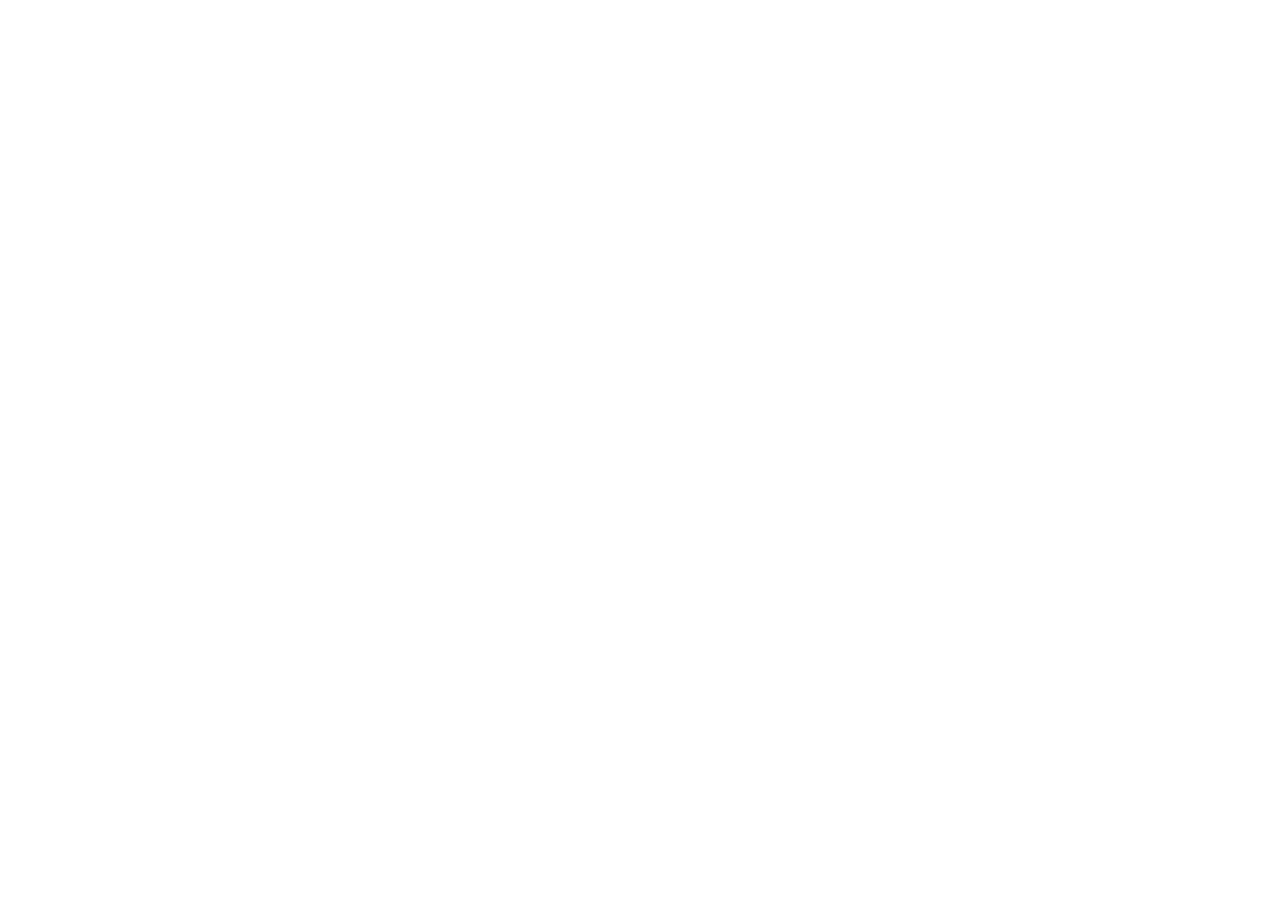
==== public/index.html @ 87544297 "Initial commit" ====
<!DOCTYPE html>
<html lang="en">
  <head>
    <meta charset="utf-8" />
    <link rel="icon" href="%PUBLIC_URL%/favicon.ico" />
    <meta name="viewport" content="width=device-width, initial-scale=1" />
    <meta name="theme-color" content="#000000" />
    <meta
      name="description"
      content="Web site created using create-react-app"
    />
    <!--
      Notice the use of %PUBLIC_URL% in the tags above.
      It will be replaced with the URL of the `public` folder during the build.
      Only files inside the `public` folder can be referenced from the HTML.

      Unlike "/favicon.ico" or "favicon.ico", "%PUBLIC_URL%/favicon.ico" will
      work correctly both with client-side routing and a non-root public URL.
      Learn how to configure a non-root public URL by running `npm run build`.
    -->
    <title>React App</title>
  </head>
  <body>
    <noscript>You need to enable JavaScript to run this app.</noscript>
    <div id="root"></div>
    <!--
      This HTML file is a template.
      If you open it directly in the browser, you will see an empty page.

      You can add webfonts, meta tags, or analytics to this file.
      The build step will place the bundled scripts into the <body> tag.

      To begin the development, run `npm start` or `yarn start`.
      To create a production bundle, use `npm run build` or `yarn build`.
    -->
  </body>
</html>
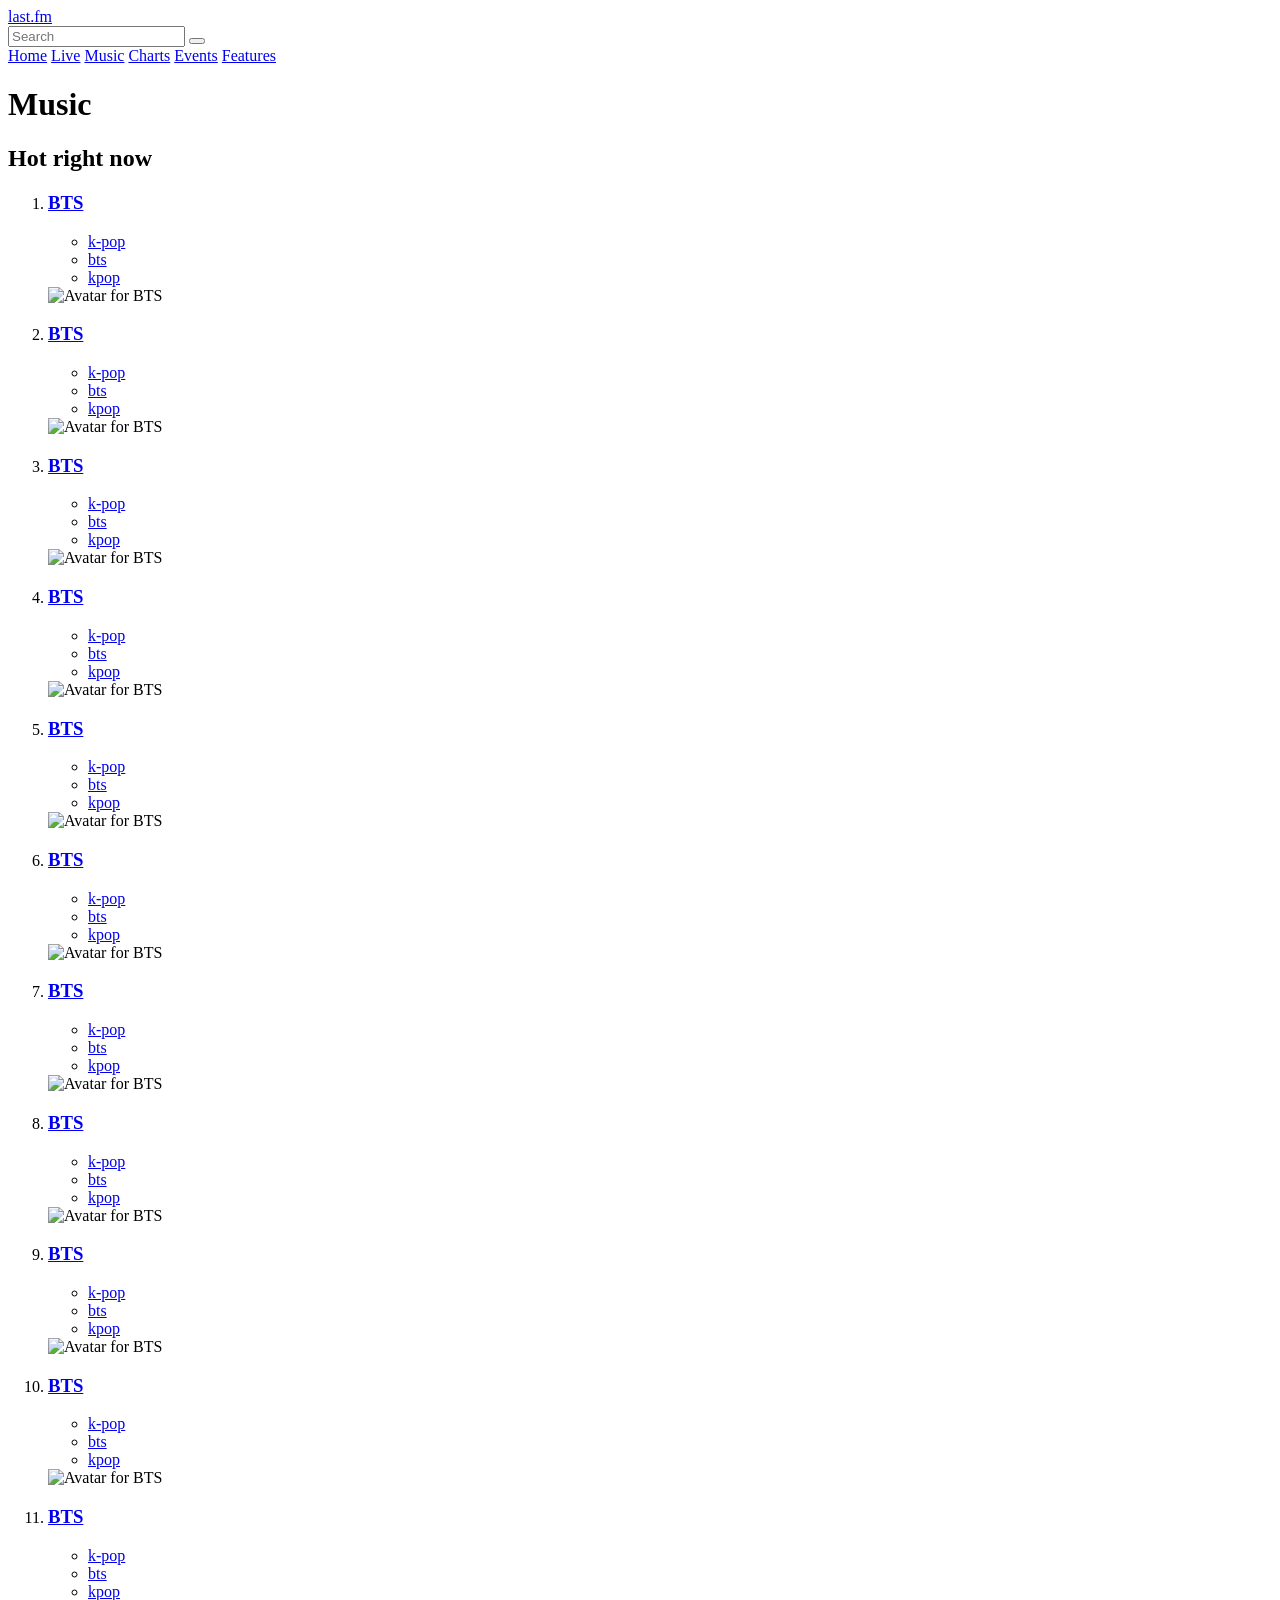
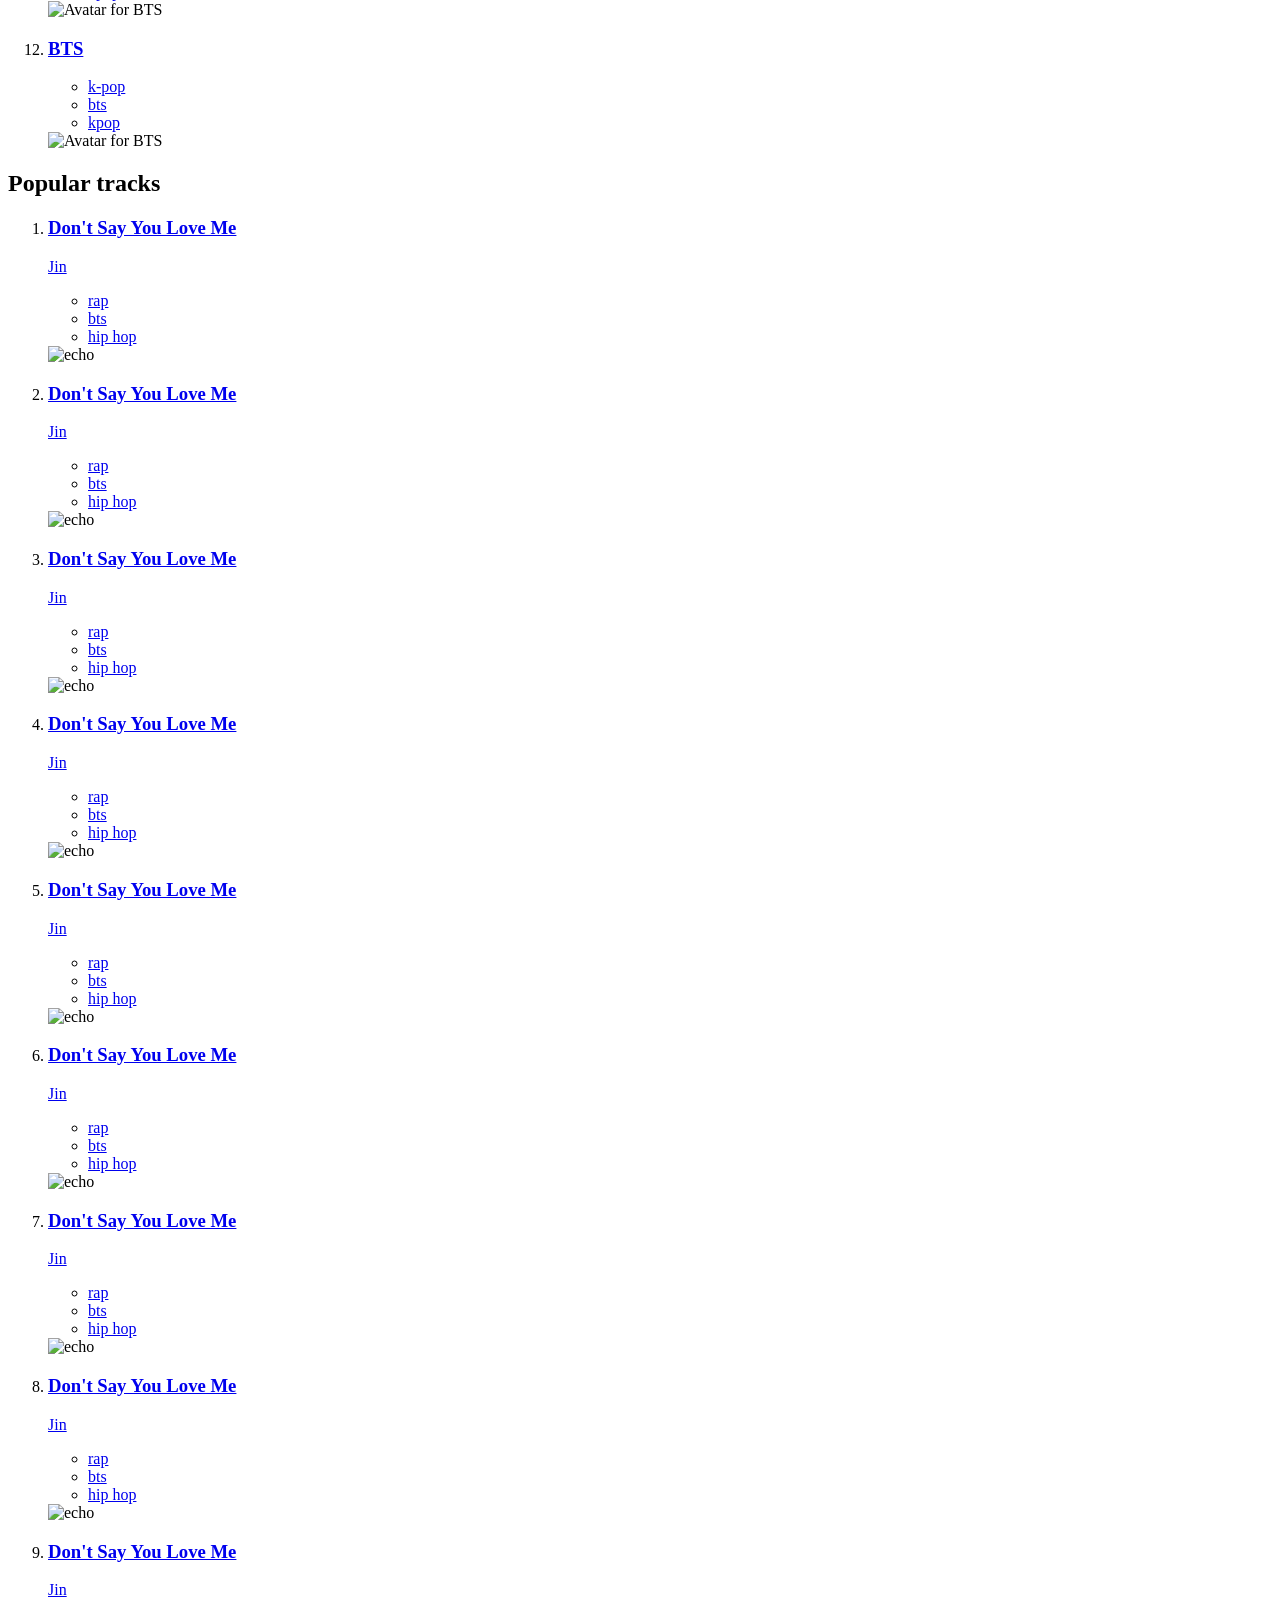
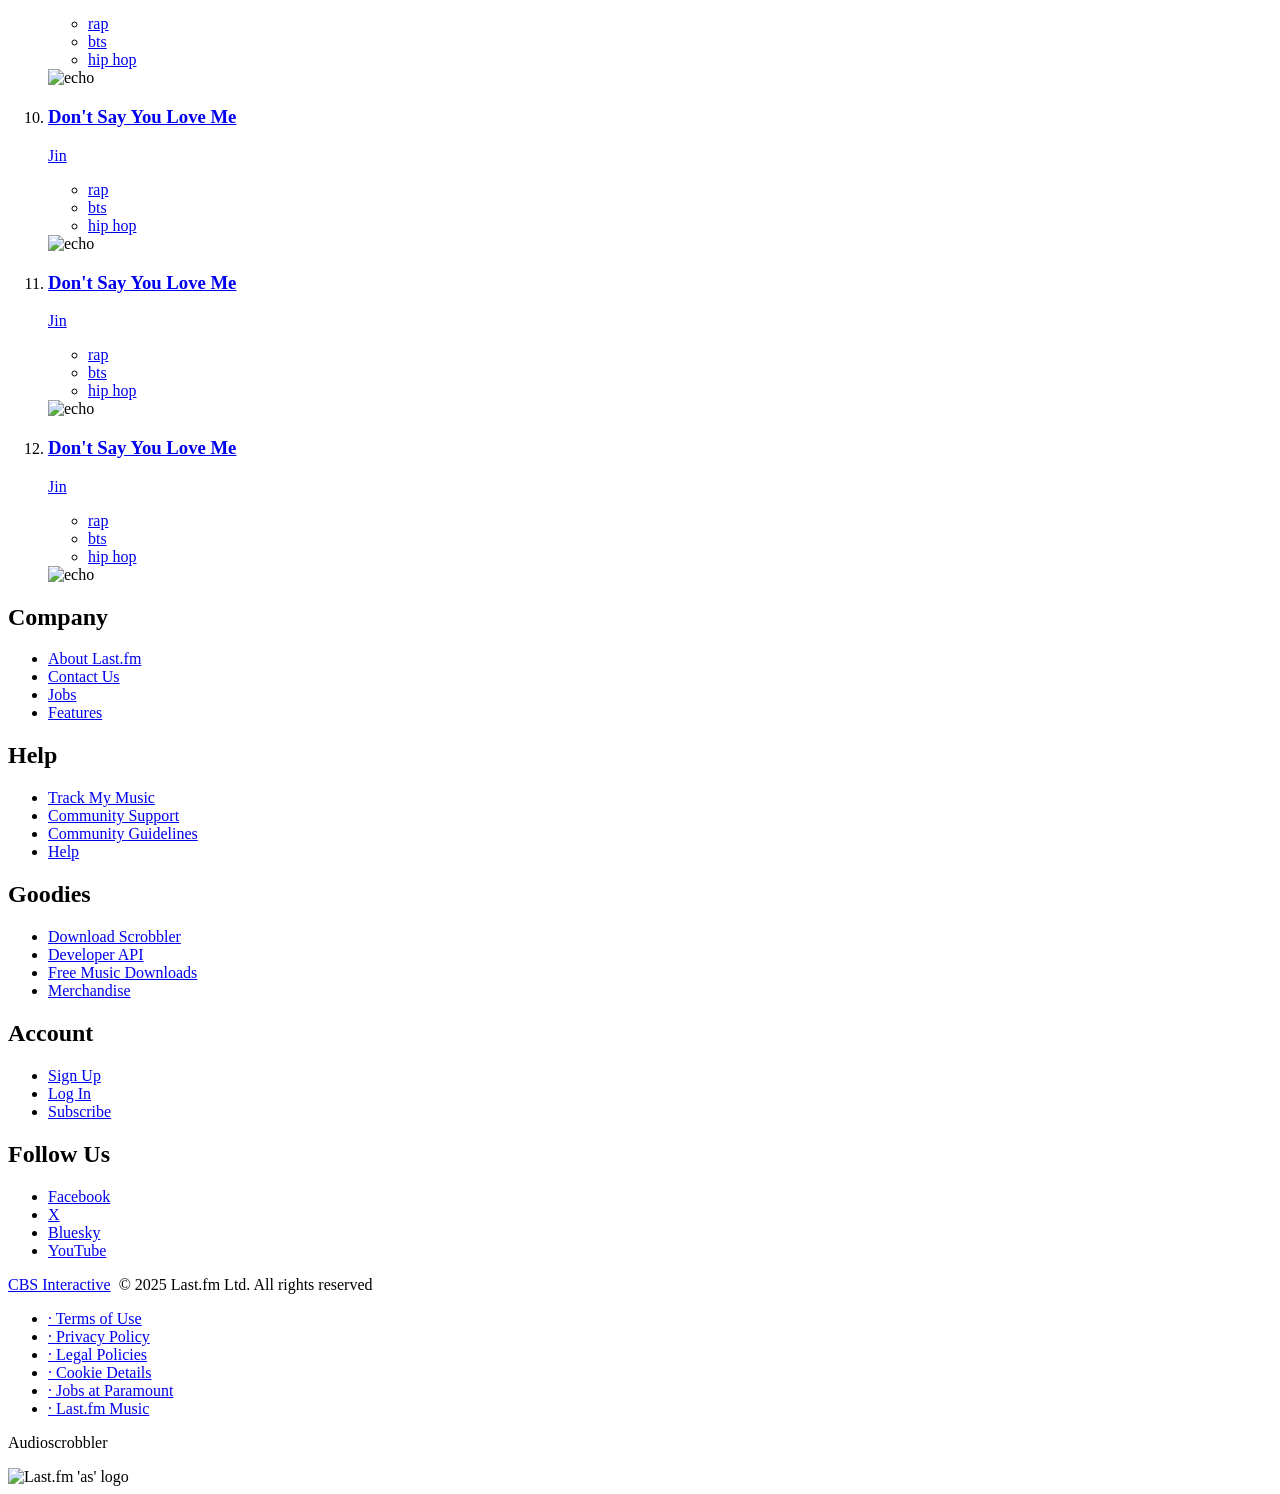
==== commit 6fba4240: "Диплом. Вёрстка" ====
--- a/public/index.html
+++ b/public/index.html
@@ -1,15 +1,13 @@
 <!DOCTYPE html>
 <html lang="en">
-  <head>
-    <meta charset="utf-8" />
-    <link rel="icon" href="%PUBLIC_URL%/favicon.ico" />
-    <meta name="viewport" content="width=device-width, initial-scale=1" />
-    <meta name="theme-color" content="#000000" />
-    <meta
-      name="description"
-      content="Web site created using create-react-app"
-    />
-    <!--
+
+<head>
+  <meta charset="utf-8" />
+  <link rel="icon" href="%PUBLIC_URL%/favicon.ico" />
+  <meta name="viewport" content="width=device-width, initial-scale=1" />
+  <meta name="theme-color" content="#000000" />
+  <meta name="description" content="Web site created using create-react-app" />
+  <!--
       Notice the use of %PUBLIC_URL% in the tags above.
       It will be replaced with the URL of the `public` folder during the build.
       Only files inside the `public` folder can be referenced from the HTML.
@@ -18,12 +16,14 @@
       work correctly both with client-side routing and a non-root public URL.
       Learn how to configure a non-root public URL by running `npm run build`.
     -->
-    <title>React App</title>
-  </head>
-  <body>
-    <noscript>You need to enable JavaScript to run this app.</noscript>
-    <div id="root"></div>
-    <!--
+  <title>React App</title>
+  <link rel="stylesheet" href="styles.css">
+</head>
+
+<body>
+  <noscript>You need to enable JavaScript to run this app.</noscript>
+  <div id="root"></div>
+  <!--
       This HTML file is a template.
       If you open it directly in the browser, you will see an empty page.
 
@@ -33,5 +33,723 @@
       To begin the development, run `npm start` or `yarn start`.
       To create a production bundle, use `npm run build` or `yarn build`.
     -->
-  </body>
-</html>
+  <div class="app">
+    <header class="header">
+      <a href="/" class="header__linkCaption">
+        <span>last.fm</span>
+      </a>
+      <div class="header__search">
+        <input type="search" name="search" class="header__input" placeholder="Search" />
+        <button type="submit" class="search__button"></button>
+      </div>
+      <div class="header__links">
+        <a href="/" class="header__link">Home</a>
+        <a href="/" class="header__link">Live</a>
+        <a href="/" class="header__link">Music</a>
+        <a href="/" class="header__link">Charts</a>
+        <a href="/" class="header__link">Events</a>
+        <a href="/" class="header__link">Features</a>
+      </div>
+    </header>
+    <main class="main">
+      <h1 class="main__head1">Music</h1>
+      <h2 class="main__head2">Hot right now</h2>
+      <ol class="main__hotList">
+        <li class="main__artistsListItem">
+          <div class="main__artistCard">
+            <h3 class="main__head3">
+              <a href="/" class="main__linkCard">BTS</a>
+            </h3>
+            <ul class="main__tagList">
+              <li class="main__tagItem">
+                <a href="/" class="main__linkCard main__tag">k-pop</a>
+              </li>
+              <li class="main__tagItem">
+                <a href="/" class="main__linkCard main__tag">bts</a>
+              </li>
+              <li class="main__tagItem">
+                <a href="/" class="main__linkCard main__tag">kpop</a>
+              </li>
+            </ul>
+            <div class="main__mediaItem">
+              <span class="avatar">
+                <img src="bts.jpg" alt="Avatar for BTS" loading="lazy">
+              </span>
+            </div>
+            <a href="/" tabindex="-1" class="avatarLink"></a>
+          </div>
+        </li>
+
+        <li class="main__artistsListItem">
+          <div class="main__artistCard">
+            <h3 class="main__head3">
+              <a href="/" class="main__linkCard">BTS</a>
+            </h3>
+            <ul class="main__tagList">
+              <li class="main__tagItem">
+                <a href="/" class="main__linkCard main__tag">k-pop</a>
+              </li>
+              <li class="main__tagItem">
+                <a href="/" class="main__linkCard main__tag">bts</a>
+              </li>
+              <li class="main__tagItem">
+                <a href="/" class="main__linkCard main__tag">kpop</a>
+              </li>
+            </ul>
+            <div class="main__mediaItem">
+              <span class="avatar">
+                <img src="bts.jpg" alt="Avatar for BTS" loading="lazy">
+              </span>
+            </div>
+            <a href="/" tabindex="-1" class="avatarLink"></a>
+          </div>
+        </li>
+
+        <li class="main__artistsListItem">
+          <div class="main__artistCard">
+            <h3 class="main__head3">
+              <a href="/" class="main__linkCard">BTS</a>
+            </h3>
+            <ul class="main__tagList">
+              <li class="main__tagItem">
+                <a href="/" class="main__linkCard main__tag">k-pop</a>
+              </li>
+              <li class="main__tagItem">
+                <a href="/" class="main__linkCard main__tag">bts</a>
+              </li>
+              <li class="main__tagItem">
+                <a href="/" class="main__linkCard main__tag">kpop</a>
+              </li>
+            </ul>
+            <div class="main__mediaItem">
+              <span class="avatar">
+                <img src="bts.jpg" alt="Avatar for BTS" loading="lazy">
+              </span>
+            </div>
+            <a href="/" tabindex="-1" class="avatarLink"></a>
+          </div>
+        </li>
+
+        <li class="main__artistsListItem">
+          <div class="main__artistCard">
+            <h3 class="main__head3">
+              <a href="/" class="main__linkCard">BTS</a>
+            </h3>
+            <ul class="main__tagList">
+              <li class="main__tagItem">
+                <a href="/" class="main__linkCard main__tag">k-pop</a>
+              </li>
+              <li class="main__tagItem">
+                <a href="/" class="main__linkCard main__tag">bts</a>
+              </li>
+              <li class="main__tagItem">
+                <a href="/" class="main__linkCard main__tag">kpop</a>
+              </li>
+            </ul>
+            <div class="main__mediaItem">
+              <span class="avatar">
+                <img src="bts.jpg" alt="Avatar for BTS" loading="lazy">
+              </span>
+            </div>
+            <a href="/" tabindex="-1" class="avatarLink"></a>
+          </div>
+        </li>
+
+        <li class="main__artistsListItem">
+          <div class="main__artistCard">
+            <h3 class="main__head3">
+              <a href="/" class="main__linkCard">BTS</a>
+            </h3>
+            <ul class="main__tagList">
+              <li class="main__tagItem">
+                <a href="/" class="main__linkCard main__tag">k-pop</a>
+              </li>
+              <li class="main__tagItem">
+                <a href="/" class="main__linkCard main__tag">bts</a>
+              </li>
+              <li class="main__tagItem">
+                <a href="/" class="main__linkCard main__tag">kpop</a>
+              </li>
+            </ul>
+            <div class="main__mediaItem">
+              <span class="avatar">
+                <img src="bts.jpg" alt="Avatar for BTS" loading="lazy">
+              </span>
+            </div>
+            <a href="/" tabindex="-1" class="avatarLink"></a>
+          </div>
+        </li>
+
+        <li class="main__artistsListItem">
+          <div class="main__artistCard">
+            <h3 class="main__head3">
+              <a href="/" class="main__linkCard">BTS</a>
+            </h3>
+            <ul class="main__tagList">
+              <li class="main__tagItem">
+                <a href="/" class="main__linkCard main__tag">k-pop</a>
+              </li>
+              <li class="main__tagItem">
+                <a href="/" class="main__linkCard main__tag">bts</a>
+              </li>
+              <li class="main__tagItem">
+                <a href="/" class="main__linkCard main__tag">kpop</a>
+              </li>
+            </ul>
+            <div class="main__mediaItem">
+              <span class="avatar">
+                <img src="bts.jpg" alt="Avatar for BTS" loading="lazy">
+              </span>
+            </div>
+            <a href="/" tabindex="-1" class="avatarLink"></a>
+          </div>
+        </li>
+
+        <li class="main__artistsListItem">
+          <div class="main__artistCard">
+            <h3 class="main__head3">
+              <a href="/" class="main__linkCard">BTS</a>
+            </h3>
+            <ul class="main__tagList">
+              <li class="main__tagItem">
+                <a href="/" class="main__linkCard main__tag">k-pop</a>
+              </li>
+              <li class="main__tagItem">
+                <a href="/" class="main__linkCard main__tag">bts</a>
+              </li>
+              <li class="main__tagItem">
+                <a href="/" class="main__linkCard main__tag">kpop</a>
+              </li>
+            </ul>
+            <div class="main__mediaItem">
+              <span class="avatar">
+                <img src="bts.jpg" alt="Avatar for BTS" loading="lazy">
+              </span>
+            </div>
+            <a href="/" tabindex="-1" class="avatarLink"></a>
+          </div>
+        </li>
+
+        <li class="main__artistsListItem">
+          <div class="main__artistCard">
+            <h3 class="main__head3">
+              <a href="/" class="main__linkCard">BTS</a>
+            </h3>
+            <ul class="main__tagList">
+              <li class="main__tagItem">
+                <a href="/" class="main__linkCard main__tag">k-pop</a>
+              </li>
+              <li class="main__tagItem">
+                <a href="/" class="main__linkCard main__tag">bts</a>
+              </li>
+              <li class="main__tagItem">
+                <a href="/" class="main__linkCard main__tag">kpop</a>
+              </li>
+            </ul>
+            <div class="main__mediaItem">
+              <span class="avatar">
+                <img src="bts.jpg" alt="Avatar for BTS" loading="lazy">
+              </span>
+            </div>
+            <a href="/" tabindex="-1" class="avatarLink"></a>
+          </div>
+        </li>
+
+        <li class="main__artistsListItem">
+          <div class="main__artistCard">
+            <h3 class="main__head3">
+              <a href="/" class="main__linkCard">BTS</a>
+            </h3>
+            <ul class="main__tagList">
+              <li class="main__tagItem">
+                <a href="/" class="main__linkCard main__tag">k-pop</a>
+              </li>
+              <li class="main__tagItem">
+                <a href="/" class="main__linkCard main__tag">bts</a>
+              </li>
+              <li class="main__tagItem">
+                <a href="/" class="main__linkCard main__tag">kpop</a>
+              </li>
+            </ul>
+            <div class="main__mediaItem">
+              <span class="avatar">
+                <img src="bts.jpg" alt="Avatar for BTS" loading="lazy">
+              </span>
+            </div>
+            <a href="/" tabindex="-1" class="avatarLink"></a>
+          </div>
+        </li>
+
+        <li class="main__artistsListItem">
+          <div class="main__artistCard">
+            <h3 class="main__head3">
+              <a href="/" class="main__linkCard">BTS</a>
+            </h3>
+            <ul class="main__tagList">
+              <li class="main__tagItem">
+                <a href="/" class="main__linkCard main__tag">k-pop</a>
+              </li>
+              <li class="main__tagItem">
+                <a href="/" class="main__linkCard main__tag">bts</a>
+              </li>
+              <li class="main__tagItem">
+                <a href="/" class="main__linkCard main__tag">kpop</a>
+              </li>
+            </ul>
+            <div class="main__mediaItem">
+              <span class="avatar">
+                <img src="bts.jpg" alt="Avatar for BTS" loading="lazy">
+              </span>
+            </div>
+            <a href="/" tabindex="-1" class="avatarLink"></a>
+          </div>
+        </li>
+
+        <li class="main__artistsListItem">
+          <div class="main__artistCard">
+            <h3 class="main__head3">
+              <a href="/" class="main__linkCard">BTS</a>
+            </h3>
+            <ul class="main__tagList">
+              <li class="main__tagItem">
+                <a href="/" class="main__linkCard main__tag">k-pop</a>
+              </li>
+              <li class="main__tagItem">
+                <a href="/" class="main__linkCard main__tag">bts</a>
+              </li>
+              <li class="main__tagItem">
+                <a href="/" class="main__linkCard main__tag">kpop</a>
+              </li>
+            </ul>
+            <div class="main__mediaItem">
+              <span class="avatar">
+                <img src="bts.jpg" alt="Avatar for BTS" loading="lazy">
+              </span>
+            </div>
+            <a href="/" tabindex="-1" class="avatarLink"></a>
+          </div>
+        </li>
+
+        <li class="main__artistsListItem">
+          <div class="main__artistCard">
+            <h3 class="main__head3">
+              <a href="/" class="main__linkCard">BTS</a>
+            </h3>
+            <ul class="main__tagList">
+              <li class="main__tagItem">
+                <a href="/" class="main__linkCard main__tag">k-pop</a>
+              </li>
+              <li class="main__tagItem">
+                <a href="/" class="main__linkCard main__tag">bts</a>
+              </li>
+              <li class="main__tagItem">
+                <a href="/" class="main__linkCard main__tag">kpop</a>
+              </li>
+            </ul>
+            <div class="main__mediaItem">
+              <span class="avatar">
+                <img src="bts.jpg" alt="Avatar for BTS" loading="lazy">
+              </span>
+            </div>
+            <a href="/" tabindex="-1" class="avatarLink"></a>
+          </div>
+        </li>
+      </ol>
+
+      <h2 class="main__head2">Popular tracks</h2>
+      <ol class="main__popularList">
+        <li class="main__popularListItem">
+          <h3 class="main__head3">
+            <a href="/" class="main__linkCard">Don't Say You Love Me</a>
+          </h3>
+          <p>
+            <span><a href="/" class="main__linkCard main__artistTag">Jin</a></span>
+          </p>
+          <ul class="main__tagList">
+            <li class="main__tagItem">
+              <a href="/" class="main__linkCard main__tag">rap</a>
+            </li>
+            <li class="main__tagItem">
+              <a href="/" class="main__linkCard main__tag">bts</a>
+            </li>
+            <li class="main__tagItem">
+              <a href="/" class="main__linkCard main__tag">hip hop</a>
+            </li>
+          </ul>
+          <div class="avatarKvadro">
+            <span>
+              <img src="echo.jpg" alt="echo" loading="lazy">
+            </span>
+          </div>
+          <a href="/" tabindex="-1" class="avatarKvadroLink"></a>
+        </li>
+
+        <li class="main__popularListItem">
+          <h3 class="main__head3">
+            <a href="/" class="main__linkCard">Don't Say You Love Me</a>
+          </h3>
+          <p>
+            <span><a href="/" class="main__linkCard main__artistTag">Jin</a></span>
+          </p>
+          <ul class="main__tagList">
+            <li class="main__tagItem">
+              <a href="/" class="main__linkCard main__tag">rap</a>
+            </li>
+            <li class="main__tagItem">
+              <a href="/" class="main__linkCard main__tag">bts</a>
+            </li>
+            <li class="main__tagItem">
+              <a href="/" class="main__linkCard main__tag">hip hop</a>
+            </li>
+          </ul>
+          <div class="avatarKvadro">
+            <span>
+              <img src="echo.jpg" alt="echo" loading="lazy">
+            </span>
+          </div>
+          <a href="/" tabindex="-1" class="avatarKvadroLink"></a>
+        </li>
+
+        <li class="main__popularListItem">
+          <h3 class="main__head3">
+            <a href="/" class="main__linkCard">Don't Say You Love Me</a>
+          </h3>
+          <p>
+            <span><a href="/" class="main__linkCard main__artistTag">Jin</a></span>
+          </p>
+          <ul class="main__tagList">
+            <li class="main__tagItem">
+              <a href="/" class="main__linkCard main__tag">rap</a>
+            </li>
+            <li class="main__tagItem">
+              <a href="/" class="main__linkCard main__tag">bts</a>
+            </li>
+            <li class="main__tagItem">
+              <a href="/" class="main__linkCard main__tag">hip hop</a>
+            </li>
+          </ul>
+          <div class="avatarKvadro">
+            <span>
+              <img src="echo.jpg" alt="echo" loading="lazy">
+            </span>
+          </div>
+          <a href="/" tabindex="-1" class="avatarKvadroLink"></a>
+        </li>
+
+        <li class="main__popularListItem">
+          <h3 class="main__head3">
+            <a href="/" class="main__linkCard">Don't Say You Love Me</a>
+          </h3>
+          <p>
+            <span><a href="/" class="main__linkCard main__artistTag">Jin</a></span>
+          </p>
+          <ul class="main__tagList">
+            <li class="main__tagItem">
+              <a href="/" class="main__linkCard main__tag">rap</a>
+            </li>
+            <li class="main__tagItem">
+              <a href="/" class="main__linkCard main__tag">bts</a>
+            </li>
+            <li class="main__tagItem">
+              <a href="/" class="main__linkCard main__tag">hip hop</a>
+            </li>
+          </ul>
+          <div class="avatarKvadro">
+            <span>
+              <img src="echo.jpg" alt="echo" loading="lazy">
+            </span>
+          </div>
+          <a href="/" tabindex="-1" class="avatarKvadroLink"></a>
+        </li>
+
+        <li class="main__popularListItem">
+          <h3 class="main__head3">
+            <a href="/" class="main__linkCard">Don't Say You Love Me</a>
+          </h3>
+          <p>
+            <span><a href="/" class="main__linkCard main__artistTag">Jin</a></span>
+          </p>
+          <ul class="main__tagList">
+            <li class="main__tagItem">
+              <a href="/" class="main__linkCard main__tag">rap</a>
+            </li>
+            <li class="main__tagItem">
+              <a href="/" class="main__linkCard main__tag">bts</a>
+            </li>
+            <li class="main__tagItem">
+              <a href="/" class="main__linkCard main__tag">hip hop</a>
+            </li>
+          </ul>
+          <div class="avatarKvadro">
+            <span>
+              <img src="echo.jpg" alt="echo" loading="lazy">
+            </span>
+          </div>
+          <a href="/" tabindex="-1" class="avatarKvadroLink"></a>
+        </li>
+
+        <li class="main__popularListItem">
+          <h3 class="main__head3">
+            <a href="/" class="main__linkCard">Don't Say You Love Me</a>
+          </h3>
+          <p>
+            <span><a href="/" class="main__linkCard main__artistTag">Jin</a></span>
+          </p>
+          <ul class="main__tagList">
+            <li class="main__tagItem">
+              <a href="/" class="main__linkCard main__tag">rap</a>
+            </li>
+            <li class="main__tagItem">
+              <a href="/" class="main__linkCard main__tag">bts</a>
+            </li>
+            <li class="main__tagItem">
+              <a href="/" class="main__linkCard main__tag">hip hop</a>
+            </li>
+          </ul>
+          <div class="avatarKvadro">
+            <span>
+              <img src="echo.jpg" alt="echo" loading="lazy">
+            </span>
+          </div>
+          <a href="/" tabindex="-1" class="avatarKvadroLink"></a>
+        </li>
+
+        <li class="main__popularListItem">
+          <h3 class="main__head3">
+            <a href="/" class="main__linkCard">Don't Say You Love Me</a>
+          </h3>
+          <p>
+            <span><a href="/" class="main__linkCard main__artistTag">Jin</a></span>
+          </p>
+          <ul class="main__tagList">
+            <li class="main__tagItem">
+              <a href="/" class="main__linkCard main__tag">rap</a>
+            </li>
+            <li class="main__tagItem">
+              <a href="/" class="main__linkCard main__tag">bts</a>
+            </li>
+            <li class="main__tagItem">
+              <a href="/" class="main__linkCard main__tag">hip hop</a>
+            </li>
+          </ul>
+          <div class="avatarKvadro">
+            <span>
+              <img src="echo.jpg" alt="echo" loading="lazy">
+            </span>
+          </div>
+          <a href="/" tabindex="-1" class="avatarKvadroLink"></a>
+        </li>
+
+        <li class="main__popularListItem">
+          <h3 class="main__head3">
+            <a href="/" class="main__linkCard">Don't Say You Love Me</a>
+          </h3>
+          <p>
+            <span><a href="/" class="main__linkCard main__artistTag">Jin</a></span>
+          </p>
+          <ul class="main__tagList">
+            <li class="main__tagItem">
+              <a href="/" class="main__linkCard main__tag">rap</a>
+            </li>
+            <li class="main__tagItem">
+              <a href="/" class="main__linkCard main__tag">bts</a>
+            </li>
+            <li class="main__tagItem">
+              <a href="/" class="main__linkCard main__tag">hip hop</a>
+            </li>
+          </ul>
+          <div class="avatarKvadro">
+            <span>
+              <img src="echo.jpg" alt="echo" loading="lazy">
+            </span>
+          </div>
+          <a href="/" tabindex="-1" class="avatarKvadroLink"></a>
+        </li>
+
+        <li class="main__popularListItem">
+          <h3 class="main__head3">
+            <a href="/" class="main__linkCard">Don't Say You Love Me</a>
+          </h3>
+          <p>
+            <span><a href="/" class="main__linkCard main__artistTag">Jin</a></span>
+          </p>
+          <ul class="main__tagList">
+            <li class="main__tagItem">
+              <a href="/" class="main__linkCard main__tag">rap</a>
+            </li>
+            <li class="main__tagItem">
+              <a href="/" class="main__linkCard main__tag">bts</a>
+            </li>
+            <li class="main__tagItem">
+              <a href="/" class="main__linkCard main__tag">hip hop</a>
+            </li>
+          </ul>
+          <div class="avatarKvadro">
+            <span>
+              <img src="echo.jpg" alt="echo" loading="lazy">
+            </span>
+          </div>
+          <a href="/" tabindex="-1" class="avatarKvadroLink"></a>
+        </li>
+
+        <li class="main__popularListItem">
+          <h3 class="main__head3">
+            <a href="/" class="main__linkCard">Don't Say You Love Me</a>
+          </h3>
+          <p>
+            <span><a href="/" class="main__linkCard main__artistTag">Jin</a></span>
+          </p>
+          <ul class="main__tagList">
+            <li class="main__tagItem">
+              <a href="/" class="main__linkCard main__tag">rap</a>
+            </li>
+            <li class="main__tagItem">
+              <a href="/" class="main__linkCard main__tag">bts</a>
+            </li>
+            <li class="main__tagItem">
+              <a href="/" class="main__linkCard main__tag">hip hop</a>
+            </li>
+          </ul>
+          <div class="avatarKvadro">
+            <span>
+              <img src="echo.jpg" alt="echo" loading="lazy">
+            </span>
+          </div>
+          <a href="/" tabindex="-1" class="avatarKvadroLink"></a>
+        </li>
+
+        <li class="main__popularListItem">
+          <h3 class="main__head3">
+            <a href="/" class="main__linkCard">Don't Say You Love Me</a>
+          </h3>
+          <p>
+            <span><a href="/" class="main__linkCard main__artistTag">Jin</a></span>
+          </p>
+          <ul class="main__tagList">
+            <li class="main__tagItem">
+              <a href="/" class="main__linkCard main__tag">rap</a>
+            </li>
+            <li class="main__tagItem">
+              <a href="/" class="main__linkCard main__tag">bts</a>
+            </li>
+            <li class="main__tagItem">
+              <a href="/" class="main__linkCard main__tag">hip hop</a>
+            </li>
+          </ul>
+          <div class="avatarKvadro">
+            <span>
+              <img src="echo.jpg" alt="echo" loading="lazy">
+            </span>
+          </div>
+          <a href="/" tabindex="-1" class="avatarKvadroLink"></a>
+        </li>
+
+        <li class="main__popularListItem">
+          <h3 class="main__head3">
+            <a href="/" class="main__linkCard">Don't Say You Love Me</a>
+          </h3>
+          <p>
+            <span><a href="/" class="main__linkCard main__artistTag">Jin</a></span>
+          </p>
+          <ul class="main__tagList">
+            <li class="main__tagItem">
+              <a href="/" class="main__linkCard main__tag">rap</a>
+            </li>
+            <li class="main__tagItem">
+              <a href="/" class="main__linkCard main__tag">bts</a>
+            </li>
+            <li class="main__tagItem">
+              <a href="/" class="main__linkCard main__tag">hip hop</a>
+            </li>
+          </ul>
+          <div class="avatarKvadro">
+            <span>
+              <img src="echo.jpg" alt="echo" loading="lazy">
+            </span>
+          </div>
+          <a href="/" tabindex="-1" class="avatarKvadroLink"></a>
+        </li>
+      </ol>
+    </main>
+    <footer class="footer">
+      <div class="footer__top">
+        <div class="footer__topColumn">
+          <h2 class="footer__heading">Company</h2>
+          <ul class="footer__links">
+            <li><a href="/" class="footer__link">About Last.fm</a></li>
+            <li><a href="/" class="footer__link">Contact Us</a></li>
+            <li><a href="/" class="footer__link">Jobs</a></li>
+            <li><a href="/" class="footer__link">Features</a></li>
+          </ul>
+        </div>
+        <div class="footer__topColumn">
+          <h2 class="footer__heading">Help</h2>
+          <ul class="footer__links">
+            <li><a href="/" class="footer__link">Track My Music</a></li>
+            <li><a href="/" class="footer__link">Community Support</a></li>
+            <li><a href="/" class="footer__link">Community Guidelines</a></li>
+            <li><a href="/" class="footer__link">Help</a></li>
+          </ul>
+        </div>
+        <div class="footer__topColumn">
+          <h2 class="footer__heading">Goodies</h2>
+          <ul class="footer__links">
+            <li><a href="/" class="footer__link">Download Scrobbler</a></li>
+            <li><a href="/" class="footer__link">Developer API</a></li>
+            <li><a href="/" class="footer__link">Free Music Downloads</a></li>
+            <li><a href="/" class="footer__link">Merchandise</a></li>
+          </ul>
+        </div>
+        <div class="footer__topColumn">
+          <h2 class="footer__heading">Account</h2>
+          <ul class="footer__links">
+            <li><a href="/" class="footer__link">Sign Up</a></li>
+            <li><a href="/" class="footer__link">Log In</a></li>
+            <li><a href="/" class="footer__link">Subscribe</a></li>
+          </ul>
+        </div>
+        <div class="footer__topColumn">
+          <h2 class="footer__heading">Follow Us</h2>
+          <ul class="footer__links">
+            <li><a href="/" class="footer__link">Facebook</a></li>
+            <li><a href="/" class="footer__link">X</a></li>
+            <li><a href="/" class="footer__link">Bluesky</a></li>
+            <li><a href="/" class="footer__link">YouTube</a></li>
+          </ul>
+        </div>
+      </div>
+      <div class="footer__bottom">
+        <div class="footer__data">
+          <a class="footer__smallLink" href="http://www.cbsinteractive.com/" rel="nofollow">CBS Interactive</a>
+          <span>&nbsp;© 2025 Last.fm Ltd. All rights reserved&nbsp;</span>
+          <ul>
+            <li class="footer__legalListItem">
+              <a class="footer__smallLink" href="/">&middot; Terms of Use</a>
+            </li>
+            <li class="footer__legalListItem">
+              <a class="footer__smallLink" href="/">&middot; Privacy Policy</a>
+            </li>
+            <li class="footer__legalListItem">
+              <a class="footer__smallLink" href="/">&middot; Legal Policies</a>
+            </li>
+            <li class="footer__legalListItem">
+              <a class="footer__smallLink" href="/">&middot; Cookie Details</a>
+            </li>
+            <li class="footer__legalListItem">
+              <a class="footer__smallLink" href="/">&middot; Jobs at Paramount</a>
+            </li>
+            <li class="footer__legalListItem">
+              <a class="footer__smallLink" href="/">&middot; Last.fm Music</a>
+            </li>
+          </ul>
+        </div>
+        <div class="footer__logo">
+          <p>Audioscrobbler</p>
+          <img src="footer_logo.png" width="37" height="20" alt="Last.fm 'as' logo" loading="lazy" />
+        </div>
+      </div>
+    </footer>
+  </div>
+</body>
+
+</html>
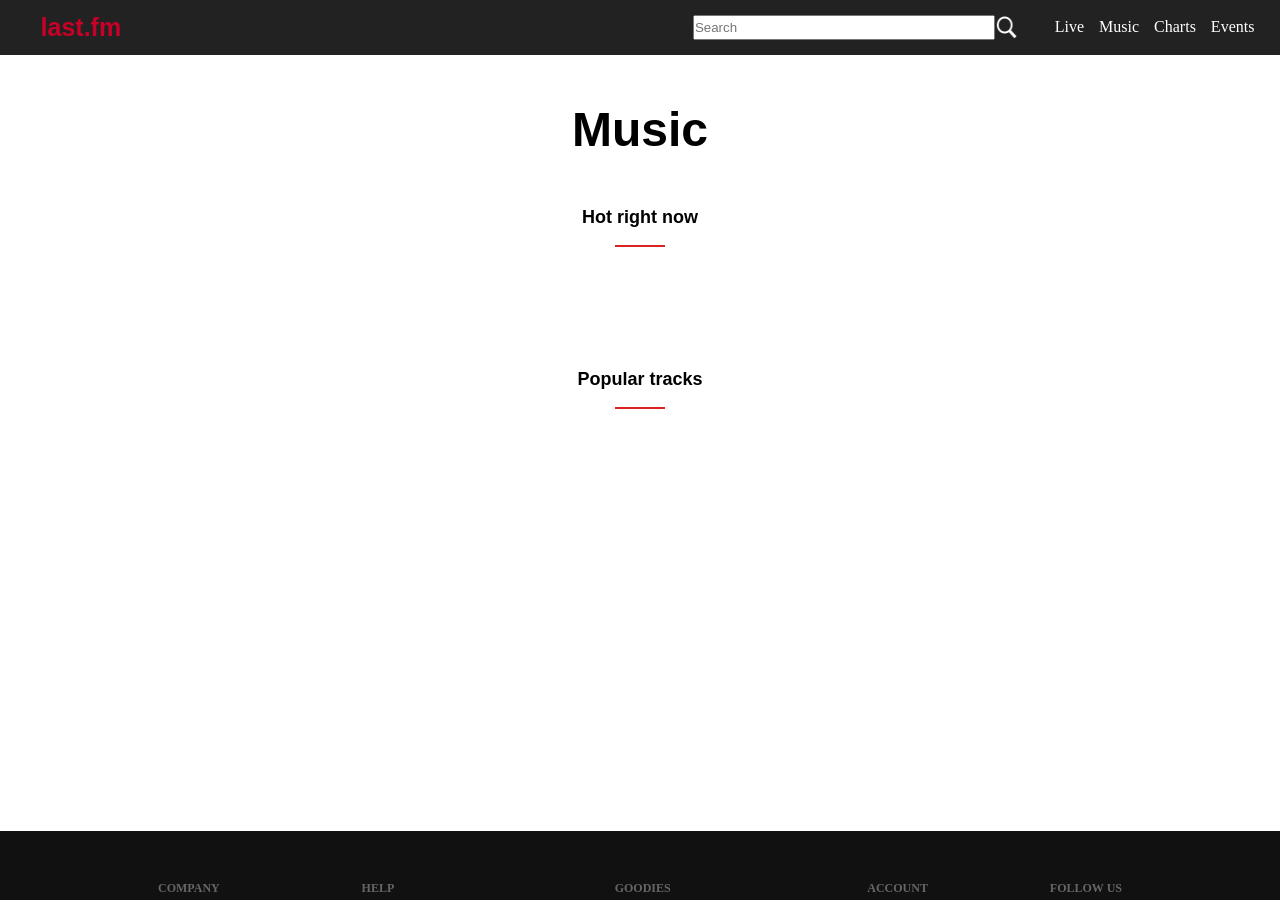
==== commit 1e918252: "Диплом. js" ====
--- a/public/index.html
+++ b/public/index.html
@@ -18,6 +18,7 @@
     -->
   <title>React App</title>
   <link rel="stylesheet" href="styles.css">
+  <script src="script.js" defer></script>
 </head>
 
 <body>
@@ -35,686 +36,108 @@
     -->
   <div class="app">
     <header class="header">
-      <a href="/" class="header__linkCaption">
+      <a href="https://www.last.fm/" class="header__linkCaption">
         <span>last.fm</span>
       </a>
       <div class="header__search">
-        <input type="search" name="search" class="header__input" placeholder="Search" />
-        <button type="submit" class="search__button"></button>
+        <form class="header__form" method="get">
+          <input type="search" name="search" class="header__input" placeholder="Search" />
+          <button type="submit" class="search__button"></button>
+        </form>
       </div>
       <div class="header__links">
-        <a href="/" class="header__link">Home</a>
-        <a href="/" class="header__link">Live</a>
-        <a href="/" class="header__link">Music</a>
-        <a href="/" class="header__link">Charts</a>
-        <a href="/" class="header__link">Events</a>
-        <a href="/" class="header__link">Features</a>
+        <a href="https://www.last.fm/dashboard" class="header__link">Live</a>
+        <a href="/" class="header__link header__music">Music</a>
+        <a href="https://www.last.fm/charts" class="header__link">Charts</a>
+        <a href="https://www.last.fm/events" class="header__link">Events</a>
       </div>
     </header>
     <main class="main">
-      <h1 class="main__head1">Music</h1>
-      <h2 class="main__head2">Hot right now</h2>
-      <ol class="main__hotList">
-        <li class="main__artistsListItem">
-          <div class="main__artistCard">
-            <h3 class="main__head3">
-              <a href="/" class="main__linkCard">BTS</a>
-            </h3>
-            <ul class="main__tagList">
-              <li class="main__tagItem">
-                <a href="/" class="main__linkCard main__tag">k-pop</a>
-              </li>
-              <li class="main__tagItem">
-                <a href="/" class="main__linkCard main__tag">bts</a>
-              </li>
-              <li class="main__tagItem">
-                <a href="/" class="main__linkCard main__tag">kpop</a>
-              </li>
-            </ul>
-            <div class="main__mediaItem">
-              <span class="avatar">
-                <img src="bts.jpg" alt="Avatar for BTS" loading="lazy">
-              </span>
-            </div>
-            <a href="/" tabindex="-1" class="avatarLink"></a>
-          </div>
-        </li>
-
-        <li class="main__artistsListItem">
-          <div class="main__artistCard">
-            <h3 class="main__head3">
-              <a href="/" class="main__linkCard">BTS</a>
-            </h3>
-            <ul class="main__tagList">
-              <li class="main__tagItem">
-                <a href="/" class="main__linkCard main__tag">k-pop</a>
-              </li>
-              <li class="main__tagItem">
-                <a href="/" class="main__linkCard main__tag">bts</a>
-              </li>
-              <li class="main__tagItem">
-                <a href="/" class="main__linkCard main__tag">kpop</a>
-              </li>
-            </ul>
-            <div class="main__mediaItem">
-              <span class="avatar">
-                <img src="bts.jpg" alt="Avatar for BTS" loading="lazy">
-              </span>
-            </div>
-            <a href="/" tabindex="-1" class="avatarLink"></a>
-          </div>
-        </li>
-
-        <li class="main__artistsListItem">
-          <div class="main__artistCard">
-            <h3 class="main__head3">
-              <a href="/" class="main__linkCard">BTS</a>
-            </h3>
-            <ul class="main__tagList">
-              <li class="main__tagItem">
-                <a href="/" class="main__linkCard main__tag">k-pop</a>
-              </li>
-              <li class="main__tagItem">
-                <a href="/" class="main__linkCard main__tag">bts</a>
-              </li>
-              <li class="main__tagItem">
-                <a href="/" class="main__linkCard main__tag">kpop</a>
-              </li>
-            </ul>
-            <div class="main__mediaItem">
-              <span class="avatar">
-                <img src="bts.jpg" alt="Avatar for BTS" loading="lazy">
-              </span>
-            </div>
-            <a href="/" tabindex="-1" class="avatarLink"></a>
-          </div>
-        </li>
-
-        <li class="main__artistsListItem">
-          <div class="main__artistCard">
-            <h3 class="main__head3">
-              <a href="/" class="main__linkCard">BTS</a>
-            </h3>
-            <ul class="main__tagList">
-              <li class="main__tagItem">
-                <a href="/" class="main__linkCard main__tag">k-pop</a>
-              </li>
-              <li class="main__tagItem">
-                <a href="/" class="main__linkCard main__tag">bts</a>
-              </li>
-              <li class="main__tagItem">
-                <a href="/" class="main__linkCard main__tag">kpop</a>
-              </li>
-            </ul>
-            <div class="main__mediaItem">
-              <span class="avatar">
-                <img src="bts.jpg" alt="Avatar for BTS" loading="lazy">
-              </span>
-            </div>
-            <a href="/" tabindex="-1" class="avatarLink"></a>
-          </div>
-        </li>
-
-        <li class="main__artistsListItem">
-          <div class="main__artistCard">
-            <h3 class="main__head3">
-              <a href="/" class="main__linkCard">BTS</a>
-            </h3>
-            <ul class="main__tagList">
-              <li class="main__tagItem">
-                <a href="/" class="main__linkCard main__tag">k-pop</a>
-              </li>
-              <li class="main__tagItem">
-                <a href="/" class="main__linkCard main__tag">bts</a>
-              </li>
-              <li class="main__tagItem">
-                <a href="/" class="main__linkCard main__tag">kpop</a>
-              </li>
-            </ul>
-            <div class="main__mediaItem">
-              <span class="avatar">
-                <img src="bts.jpg" alt="Avatar for BTS" loading="lazy">
-              </span>
-            </div>
-            <a href="/" tabindex="-1" class="avatarLink"></a>
-          </div>
-        </li>
-
-        <li class="main__artistsListItem">
-          <div class="main__artistCard">
-            <h3 class="main__head3">
-              <a href="/" class="main__linkCard">BTS</a>
-            </h3>
-            <ul class="main__tagList">
-              <li class="main__tagItem">
-                <a href="/" class="main__linkCard main__tag">k-pop</a>
-              </li>
-              <li class="main__tagItem">
-                <a href="/" class="main__linkCard main__tag">bts</a>
-              </li>
-              <li class="main__tagItem">
-                <a href="/" class="main__linkCard main__tag">kpop</a>
-              </li>
-            </ul>
-            <div class="main__mediaItem">
-              <span class="avatar">
-                <img src="bts.jpg" alt="Avatar for BTS" loading="lazy">
-              </span>
-            </div>
-            <a href="/" tabindex="-1" class="avatarLink"></a>
-          </div>
-        </li>
-
-        <li class="main__artistsListItem">
-          <div class="main__artistCard">
-            <h3 class="main__head3">
-              <a href="/" class="main__linkCard">BTS</a>
-            </h3>
-            <ul class="main__tagList">
-              <li class="main__tagItem">
-                <a href="/" class="main__linkCard main__tag">k-pop</a>
-              </li>
-              <li class="main__tagItem">
-                <a href="/" class="main__linkCard main__tag">bts</a>
-              </li>
-              <li class="main__tagItem">
-                <a href="/" class="main__linkCard main__tag">kpop</a>
-              </li>
-            </ul>
-            <div class="main__mediaItem">
-              <span class="avatar">
-                <img src="bts.jpg" alt="Avatar for BTS" loading="lazy">
-              </span>
-            </div>
-            <a href="/" tabindex="-1" class="avatarLink"></a>
-          </div>
-        </li>
-
-        <li class="main__artistsListItem">
-          <div class="main__artistCard">
-            <h3 class="main__head3">
-              <a href="/" class="main__linkCard">BTS</a>
-            </h3>
-            <ul class="main__tagList">
-              <li class="main__tagItem">
-                <a href="/" class="main__linkCard main__tag">k-pop</a>
-              </li>
-              <li class="main__tagItem">
-                <a href="/" class="main__linkCard main__tag">bts</a>
-              </li>
-              <li class="main__tagItem">
-                <a href="/" class="main__linkCard main__tag">kpop</a>
-              </li>
-            </ul>
-            <div class="main__mediaItem">
-              <span class="avatar">
-                <img src="bts.jpg" alt="Avatar for BTS" loading="lazy">
-              </span>
-            </div>
-            <a href="/" tabindex="-1" class="avatarLink"></a>
-          </div>
-        </li>
-
-        <li class="main__artistsListItem">
-          <div class="main__artistCard">
-            <h3 class="main__head3">
-              <a href="/" class="main__linkCard">BTS</a>
-            </h3>
-            <ul class="main__tagList">
-              <li class="main__tagItem">
-                <a href="/" class="main__linkCard main__tag">k-pop</a>
-              </li>
-              <li class="main__tagItem">
-                <a href="/" class="main__linkCard main__tag">bts</a>
-              </li>
-              <li class="main__tagItem">
-                <a href="/" class="main__linkCard main__tag">kpop</a>
-              </li>
-            </ul>
-            <div class="main__mediaItem">
-              <span class="avatar">
-                <img src="bts.jpg" alt="Avatar for BTS" loading="lazy">
-              </span>
-            </div>
-            <a href="/" tabindex="-1" class="avatarLink"></a>
-          </div>
-        </li>
-
-        <li class="main__artistsListItem">
-          <div class="main__artistCard">
-            <h3 class="main__head3">
-              <a href="/" class="main__linkCard">BTS</a>
-            </h3>
-            <ul class="main__tagList">
-              <li class="main__tagItem">
-                <a href="/" class="main__linkCard main__tag">k-pop</a>
-              </li>
-              <li class="main__tagItem">
-                <a href="/" class="main__linkCard main__tag">bts</a>
-              </li>
-              <li class="main__tagItem">
-                <a href="/" class="main__linkCard main__tag">kpop</a>
-              </li>
-            </ul>
-            <div class="main__mediaItem">
-              <span class="avatar">
-                <img src="bts.jpg" alt="Avatar for BTS" loading="lazy">
-              </span>
-            </div>
-            <a href="/" tabindex="-1" class="avatarLink"></a>
-          </div>
-        </li>
-
-        <li class="main__artistsListItem">
-          <div class="main__artistCard">
-            <h3 class="main__head3">
-              <a href="/" class="main__linkCard">BTS</a>
-            </h3>
-            <ul class="main__tagList">
-              <li class="main__tagItem">
-                <a href="/" class="main__linkCard main__tag">k-pop</a>
-              </li>
-              <li class="main__tagItem">
-                <a href="/" class="main__linkCard main__tag">bts</a>
-              </li>
-              <li class="main__tagItem">
-                <a href="/" class="main__linkCard main__tag">kpop</a>
-              </li>
-            </ul>
-            <div class="main__mediaItem">
-              <span class="avatar">
-                <img src="bts.jpg" alt="Avatar for BTS" loading="lazy">
-              </span>
-            </div>
-            <a href="/" tabindex="-1" class="avatarLink"></a>
-          </div>
-        </li>
-
-        <li class="main__artistsListItem">
-          <div class="main__artistCard">
-            <h3 class="main__head3">
-              <a href="/" class="main__linkCard">BTS</a>
-            </h3>
-            <ul class="main__tagList">
-              <li class="main__tagItem">
-                <a href="/" class="main__linkCard main__tag">k-pop</a>
-              </li>
-              <li class="main__tagItem">
-                <a href="/" class="main__linkCard main__tag">bts</a>
-              </li>
-              <li class="main__tagItem">
-                <a href="/" class="main__linkCard main__tag">kpop</a>
-              </li>
-            </ul>
-            <div class="main__mediaItem">
-              <span class="avatar">
-                <img src="bts.jpg" alt="Avatar for BTS" loading="lazy">
-              </span>
-            </div>
-            <a href="/" tabindex="-1" class="avatarLink"></a>
-          </div>
-        </li>
-      </ol>
-
-      <h2 class="main__head2">Popular tracks</h2>
-      <ol class="main__popularList">
-        <li class="main__popularListItem">
-          <h3 class="main__head3">
-            <a href="/" class="main__linkCard">Don't Say You Love Me</a>
-          </h3>
-          <p>
-            <span><a href="/" class="main__linkCard main__artistTag">Jin</a></span>
-          </p>
-          <ul class="main__tagList">
-            <li class="main__tagItem">
-              <a href="/" class="main__linkCard main__tag">rap</a>
-            </li>
-            <li class="main__tagItem">
-              <a href="/" class="main__linkCard main__tag">bts</a>
-            </li>
-            <li class="main__tagItem">
-              <a href="/" class="main__linkCard main__tag">hip hop</a>
-            </li>
-          </ul>
-          <div class="avatarKvadro">
-            <span>
-              <img src="echo.jpg" alt="echo" loading="lazy">
-            </span>
-          </div>
-          <a href="/" tabindex="-1" class="avatarKvadroLink"></a>
-        </li>
-
-        <li class="main__popularListItem">
-          <h3 class="main__head3">
-            <a href="/" class="main__linkCard">Don't Say You Love Me</a>
-          </h3>
-          <p>
-            <span><a href="/" class="main__linkCard main__artistTag">Jin</a></span>
-          </p>
-          <ul class="main__tagList">
-            <li class="main__tagItem">
-              <a href="/" class="main__linkCard main__tag">rap</a>
-            </li>
-            <li class="main__tagItem">
-              <a href="/" class="main__linkCard main__tag">bts</a>
-            </li>
-            <li class="main__tagItem">
-              <a href="/" class="main__linkCard main__tag">hip hop</a>
-            </li>
-          </ul>
-          <div class="avatarKvadro">
-            <span>
-              <img src="echo.jpg" alt="echo" loading="lazy">
-            </span>
-          </div>
-          <a href="/" tabindex="-1" class="avatarKvadroLink"></a>
-        </li>
-
-        <li class="main__popularListItem">
-          <h3 class="main__head3">
-            <a href="/" class="main__linkCard">Don't Say You Love Me</a>
-          </h3>
-          <p>
-            <span><a href="/" class="main__linkCard main__artistTag">Jin</a></span>
-          </p>
-          <ul class="main__tagList">
-            <li class="main__tagItem">
-              <a href="/" class="main__linkCard main__tag">rap</a>
-            </li>
-            <li class="main__tagItem">
-              <a href="/" class="main__linkCard main__tag">bts</a>
-            </li>
-            <li class="main__tagItem">
-              <a href="/" class="main__linkCard main__tag">hip hop</a>
-            </li>
-          </ul>
-          <div class="avatarKvadro">
-            <span>
-              <img src="echo.jpg" alt="echo" loading="lazy">
-            </span>
-          </div>
-          <a href="/" tabindex="-1" class="avatarKvadroLink"></a>
-        </li>
-
-        <li class="main__popularListItem">
-          <h3 class="main__head3">
-            <a href="/" class="main__linkCard">Don't Say You Love Me</a>
-          </h3>
-          <p>
-            <span><a href="/" class="main__linkCard main__artistTag">Jin</a></span>
-          </p>
-          <ul class="main__tagList">
-            <li class="main__tagItem">
-              <a href="/" class="main__linkCard main__tag">rap</a>
-            </li>
-            <li class="main__tagItem">
-              <a href="/" class="main__linkCard main__tag">bts</a>
-            </li>
-            <li class="main__tagItem">
-              <a href="/" class="main__linkCard main__tag">hip hop</a>
-            </li>
-          </ul>
-          <div class="avatarKvadro">
-            <span>
-              <img src="echo.jpg" alt="echo" loading="lazy">
-            </span>
-          </div>
-          <a href="/" tabindex="-1" class="avatarKvadroLink"></a>
-        </li>
-
-        <li class="main__popularListItem">
-          <h3 class="main__head3">
-            <a href="/" class="main__linkCard">Don't Say You Love Me</a>
-          </h3>
-          <p>
-            <span><a href="/" class="main__linkCard main__artistTag">Jin</a></span>
-          </p>
-          <ul class="main__tagList">
-            <li class="main__tagItem">
-              <a href="/" class="main__linkCard main__tag">rap</a>
-            </li>
-            <li class="main__tagItem">
-              <a href="/" class="main__linkCard main__tag">bts</a>
-            </li>
-            <li class="main__tagItem">
-              <a href="/" class="main__linkCard main__tag">hip hop</a>
-            </li>
-          </ul>
-          <div class="avatarKvadro">
-            <span>
-              <img src="echo.jpg" alt="echo" loading="lazy">
-            </span>
-          </div>
-          <a href="/" tabindex="-1" class="avatarKvadroLink"></a>
-        </li>
-
-        <li class="main__popularListItem">
-          <h3 class="main__head3">
-            <a href="/" class="main__linkCard">Don't Say You Love Me</a>
-          </h3>
-          <p>
-            <span><a href="/" class="main__linkCard main__artistTag">Jin</a></span>
-          </p>
-          <ul class="main__tagList">
-            <li class="main__tagItem">
-              <a href="/" class="main__linkCard main__tag">rap</a>
-            </li>
-            <li class="main__tagItem">
-              <a href="/" class="main__linkCard main__tag">bts</a>
-            </li>
-            <li class="main__tagItem">
-              <a href="/" class="main__linkCard main__tag">hip hop</a>
-            </li>
-          </ul>
-          <div class="avatarKvadro">
-            <span>
-              <img src="echo.jpg" alt="echo" loading="lazy">
-            </span>
-          </div>
-          <a href="/" tabindex="-1" class="avatarKvadroLink"></a>
-        </li>
-
-        <li class="main__popularListItem">
-          <h3 class="main__head3">
-            <a href="/" class="main__linkCard">Don't Say You Love Me</a>
-          </h3>
-          <p>
-            <span><a href="/" class="main__linkCard main__artistTag">Jin</a></span>
-          </p>
-          <ul class="main__tagList">
-            <li class="main__tagItem">
-              <a href="/" class="main__linkCard main__tag">rap</a>
-            </li>
-            <li class="main__tagItem">
-              <a href="/" class="main__linkCard main__tag">bts</a>
-            </li>
-            <li class="main__tagItem">
-              <a href="/" class="main__linkCard main__tag">hip hop</a>
-            </li>
-          </ul>
-          <div class="avatarKvadro">
-            <span>
-              <img src="echo.jpg" alt="echo" loading="lazy">
-            </span>
-          </div>
-          <a href="/" tabindex="-1" class="avatarKvadroLink"></a>
-        </li>
-
-        <li class="main__popularListItem">
-          <h3 class="main__head3">
-            <a href="/" class="main__linkCard">Don't Say You Love Me</a>
-          </h3>
-          <p>
-            <span><a href="/" class="main__linkCard main__artistTag">Jin</a></span>
-          </p>
-          <ul class="main__tagList">
-            <li class="main__tagItem">
-              <a href="/" class="main__linkCard main__tag">rap</a>
-            </li>
-            <li class="main__tagItem">
-              <a href="/" class="main__linkCard main__tag">bts</a>
-            </li>
-            <li class="main__tagItem">
-              <a href="/" class="main__linkCard main__tag">hip hop</a>
-            </li>
-          </ul>
-          <div class="avatarKvadro">
-            <span>
-              <img src="echo.jpg" alt="echo" loading="lazy">
-            </span>
-          </div>
-          <a href="/" tabindex="-1" class="avatarKvadroLink"></a>
-        </li>
-
-        <li class="main__popularListItem">
-          <h3 class="main__head3">
-            <a href="/" class="main__linkCard">Don't Say You Love Me</a>
-          </h3>
-          <p>
-            <span><a href="/" class="main__linkCard main__artistTag">Jin</a></span>
-          </p>
-          <ul class="main__tagList">
-            <li class="main__tagItem">
-              <a href="/" class="main__linkCard main__tag">rap</a>
-            </li>
-            <li class="main__tagItem">
-              <a href="/" class="main__linkCard main__tag">bts</a>
-            </li>
-            <li class="main__tagItem">
-              <a href="/" class="main__linkCard main__tag">hip hop</a>
-            </li>
-          </ul>
-          <div class="avatarKvadro">
-            <span>
-              <img src="echo.jpg" alt="echo" loading="lazy">
-            </span>
-          </div>
-          <a href="/" tabindex="-1" class="avatarKvadroLink"></a>
-        </li>
-
-        <li class="main__popularListItem">
-          <h3 class="main__head3">
-            <a href="/" class="main__linkCard">Don't Say You Love Me</a>
-          </h3>
-          <p>
-            <span><a href="/" class="main__linkCard main__artistTag">Jin</a></span>
-          </p>
-          <ul class="main__tagList">
-            <li class="main__tagItem">
-              <a href="/" class="main__linkCard main__tag">rap</a>
-            </li>
-            <li class="main__tagItem">
-              <a href="/" class="main__linkCard main__tag">bts</a>
-            </li>
-            <li class="main__tagItem">
-              <a href="/" class="main__linkCard main__tag">hip hop</a>
-            </li>
-          </ul>
-          <div class="avatarKvadro">
-            <span>
-              <img src="echo.jpg" alt="echo" loading="lazy">
-            </span>
-          </div>
-          <a href="/" tabindex="-1" class="avatarKvadroLink"></a>
-        </li>
-
-        <li class="main__popularListItem">
-          <h3 class="main__head3">
-            <a href="/" class="main__linkCard">Don't Say You Love Me</a>
-          </h3>
-          <p>
-            <span><a href="/" class="main__linkCard main__artistTag">Jin</a></span>
-          </p>
-          <ul class="main__tagList">
-            <li class="main__tagItem">
-              <a href="/" class="main__linkCard main__tag">rap</a>
-            </li>
-            <li class="main__tagItem">
-              <a href="/" class="main__linkCard main__tag">bts</a>
-            </li>
-            <li class="main__tagItem">
-              <a href="/" class="main__linkCard main__tag">hip hop</a>
-            </li>
-          </ul>
-          <div class="avatarKvadro">
-            <span>
-              <img src="echo.jpg" alt="echo" loading="lazy">
-            </span>
-          </div>
-          <a href="/" tabindex="-1" class="avatarKvadroLink"></a>
-        </li>
-
-        <li class="main__popularListItem">
-          <h3 class="main__head3">
-            <a href="/" class="main__linkCard">Don't Say You Love Me</a>
-          </h3>
-          <p>
-            <span><a href="/" class="main__linkCard main__artistTag">Jin</a></span>
-          </p>
-          <ul class="main__tagList">
-            <li class="main__tagItem">
-              <a href="/" class="main__linkCard main__tag">rap</a>
-            </li>
-            <li class="main__tagItem">
-              <a href="/" class="main__linkCard main__tag">bts</a>
-            </li>
-            <li class="main__tagItem">
-              <a href="/" class="main__linkCard main__tag">hip hop</a>
-            </li>
-          </ul>
-          <div class="avatarKvadro">
-            <span>
-              <img src="echo.jpg" alt="echo" loading="lazy">
-            </span>
-          </div>
-          <a href="/" tabindex="-1" class="avatarKvadroLink"></a>
-        </li>
-      </ol>
+      <div class="main__music">
+        <h1 class="main__head1">Music</h1>
+        <h2 class="main__head2">Hot right now</h2>
+        <ol class="main__hotList">
+        </ol>
+        <h2 class="main__head2">Popular tracks</h2>
+        <ol class="main__popularList">
+        </ol>
+      </div>
+      <div class="main__searchSpace hide">
+        <div class="accordion">
+          <h1 class="main__searchHead1">Search results for “артур пирожков”</h1>
+          <form class="search__form" method="get">
+            <input class="search__field" name="searchInput" type="text" placeholder="Search for music...">
+            <button class="search__reset" type="reset">Reset</button>
+            <button class="search__submit" type="submit">Search</button>
+          </form>
+          <h2><span class="main__headLink">Artists</span></h2>
+          <ol class="artistList">
+          </ol>
+          <h2><span class="main__headLink">Albums</span></h2>
+          <ol class="albumList">
+          </ol>
+          <h2><span class="main__headLink">Tracks</span></h2>
+          <table class="trackListTable">
+            <thead class="trackList__head">
+              <tr>
+                <th>Album</th>
+                <th>Track name</th>
+                <th>Artist name</th>
+                <th>Duration</th>
+              </tr>
+            </thead>
+            <tbody class="trackList">
+            </tbody>
+          </table>
+        </div>
+        <div class="space">
+        </div>
+      </div>
     </main>
     <footer class="footer">
       <div class="footer__top">
         <div class="footer__topColumn">
           <h2 class="footer__heading">Company</h2>
           <ul class="footer__links">
-            <li><a href="/" class="footer__link">About Last.fm</a></li>
-            <li><a href="/" class="footer__link">Contact Us</a></li>
-            <li><a href="/" class="footer__link">Jobs</a></li>
-            <li><a href="/" class="footer__link">Features</a></li>
+            <li><a href="https://www.last.fm/about" class="footer__link">About Last.fm</a></li>
+            <li><a href="https://www.last.fm/about/contact" class="footer__link">Contact Us</a></li>
+            <li><a href="https://www.last.fm/about/jobs" class="footer__link">Jobs</a></li>
+            <li><a href="https://www.last.fm/features" class="footer__link">Features</a></li>
           </ul>
         </div>
         <div class="footer__topColumn">
           <h2 class="footer__heading">Help</h2>
           <ul class="footer__links">
-            <li><a href="/" class="footer__link">Track My Music</a></li>
-            <li><a href="/" class="footer__link">Community Support</a></li>
-            <li><a href="/" class="footer__link">Community Guidelines</a></li>
-            <li><a href="/" class="footer__link">Help</a></li>
+            <li><a href="https://www.last.fm/about/trackmymusic" class="footer__link">Track My Music</a></li>
+            <li><a href="https://support.last.fm/" class="footer__link">Community Support</a></li>
+            <li><a href="https://www.last.fm/help/guidelines" class="footer__link">Community Guidelines</a></li>
+            <li><a href="https://www.last.fm/help/faq" class="footer__link">Help</a></li>
           </ul>
         </div>
         <div class="footer__topColumn">
           <h2 class="footer__heading">Goodies</h2>
           <ul class="footer__links">
-            <li><a href="/" class="footer__link">Download Scrobbler</a></li>
-            <li><a href="/" class="footer__link">Developer API</a></li>
-            <li><a href="/" class="footer__link">Free Music Downloads</a></li>
-            <li><a href="/" class="footer__link">Merchandise</a></li>
+            <li><a href="https://www.last.fm/about/trackmymusic" class="footer__link">Download Scrobbler</a></li>
+            <li><a href="https://www.last.fm/api" class="footer__link">Developer API</a></li>
+            <li><a href="https://www.last.fm/music/+free-music-downloads" class="footer__link">Free Music Downloads</a></li>
+            <li><a href="https://store.last.fm/" class="footer__link">Merchandise</a></li>
           </ul>
         </div>
         <div class="footer__topColumn">
           <h2 class="footer__heading">Account</h2>
           <ul class="footer__links">
-            <li><a href="/" class="footer__link">Sign Up</a></li>
-            <li><a href="/" class="footer__link">Log In</a></li>
-            <li><a href="/" class="footer__link">Subscribe</a></li>
+            <li><a href="https://www.last.fm/join" class="footer__link">Sign Up</a></li>
+            <li><a href="https://www.last.fm/login" class="footer__link">Log In</a></li>
+            <li><a href="https://www.last.fm/pro" class="footer__link">Subscribe</a></li>
           </ul>
         </div>
         <div class="footer__topColumn">
           <h2 class="footer__heading">Follow Us</h2>
           <ul class="footer__links">
-            <li><a href="/" class="footer__link">Facebook</a></li>
-            <li><a href="/" class="footer__link">X</a></li>
-            <li><a href="/" class="footer__link">Bluesky</a></li>
-            <li><a href="/" class="footer__link">YouTube</a></li>
+            <li><a href="https://www.facebook.com/lastfm" class="footer__link">Facebook</a></li>
+            <li><a href="https://x.com/lastfm" class="footer__link">X</a></li>
+            <li><a href="https://bsky.app/profile/last.fm" class="footer__link">Bluesky</a></li>
+            <li><a href="https://www.youtube.com/user/lastfm" class="footer__link">YouTube</a></li>
           </ul>
         </div>
       </div>
@@ -724,22 +147,28 @@
           <span>&nbsp;© 2025 Last.fm Ltd. All rights reserved&nbsp;</span>
           <ul>
             <li class="footer__legalListItem">
-              <a class="footer__smallLink" href="/">&middot; Terms of Use</a>
+              &middot;
+              <a class="footer__smallLink" href="https://www.last.fm/legal/terms">Terms of Use</a>
             </li>
             <li class="footer__legalListItem">
-              <a class="footer__smallLink" href="/">&middot; Privacy Policy</a>
+              &middot;
+              <a class="footer__smallLink" href="https://www.last.fm/legal/privacy">Privacy Policy</a>
             </li>
             <li class="footer__legalListItem">
-              <a class="footer__smallLink" href="/">&middot; Legal Policies</a>
+              &middot;
+              <a class="footer__smallLink" href="https://www.last.fm/legal">Legal Policies</a>
             </li>
             <li class="footer__legalListItem">
-              <a class="footer__smallLink" href="/">&middot; Cookie Details</a>
+              &middot;
+              <span>Cookie Details</span>
             </li>
             <li class="footer__legalListItem">
-              <a class="footer__smallLink" href="/">&middot; Jobs at Paramount</a>
+              &middot;
+              <a class="footer__smallLink" href="https://careers.paramount.com/">Jobs at Paramount</a>
             </li>
             <li class="footer__legalListItem">
-              <a class="footer__smallLink" href="/">&middot; Last.fm Music</a>
+              &middot;
+              <a class="footer__smallLink" href="http://www.last.fm/">Last.fm Music</a>
             </li>
           </ul>
         </div>
--- a/public/styles.css
+++ b/public/styles.css
@@ -0,0 +1 @@
+*{margin:0;padding:0;box-sizing:border-box}.app{position:relative;height:100vh;width:100vw;overflow-x:hidden;display:grid;grid-template-rows:min-content 1fr min-content}.header{background:#222;display:flex;align-items:center;justify-content:space-between;padding:1% 2%}.footer{background:#111}.header__linkCaption{margin-left:15px;color:#c70028;font-family:sans-serif;font-weight:700;text-decoration:none;font-size:25px}.header__search{margin-left:auto;padding-right:3%}.header__links{display:flex;justify-content:space-between;gap:15px}.header__link{color:#fff;font-size:16px;text-decoration:none}.header__input{width:100%;min-width:300px;max-width:600px}.search__button{cursor:pointer;background-color:#222;color:#fff;border:0;width:25px;height:25px;background-image:url(search.png);background-size:100% 100%}.albumLink:hover,.artistLink:hover,.artistLinkSecond:hover,.footer__link:hover,.footer__smallLink:hover,.header__link:hover,.main__linkCard:hover,.moreLink a:hover,.nav__link:hover,.trackList__artistLink:hover,.trackList__nameLink:hover{text-decoration:underline}.footer__top{display:flex;justify-content:space-between;margin:auto;width:80%;padding:48px 30px}.footer__topColumn{float:left}.footer__heading{color:#666;font-size:12px;font-weight:700;line-height:18px;margin-bottom:0;text-transform:uppercase}.footer__links{list-style-type:none}.footer__link{color:#fff;line-height:21px;font-size:14px;text-decoration:none}.footer__bottom{display:flex;justify-content:space-between;padding:18px 30px 48px;margin:auto;width:80%;border-top:1px solid #222}.footer__logo{font-size:12px;float:left;text-align:right;color:#fff}.footer__data{display:flex;margin-top:12px;font-size:12px;line-height:18px;color:#666}.footer__smallLink{text-decoration:none;color:#666;padding-left:1px}.footer__legalListItem{display:inline-block}.main__music{display:flex;flex-direction:column;align-items:center}.main__head1,.main__head2{margin-top:48px;font-family:sans-serif;font-size:48px;font-weight:700;line-height:54px}.main__head2{font-size:18px;line-height:24px;padding-bottom:18px;position:relative}.main__head2::after{background:#d92323;bottom:0;content:"";display:block;height:2px;left:50%;margin-left:-25px;position:absolute;width:50px}.main__hotList{display:flex;justify-content:center;flex-wrap:wrap;width:80%;list-style-type:none;position:relative;margin:36px auto}.main__artistsListItem{padding-right:15px;padding-left:15px;margin-top:24px;position:relative;width:15%}.main__artistCard{display:flex;flex-direction:column;position:relative}.main__head3{margin-top:12px}.main__head3 a{color:#222;font-size:16px;font-weight:700;line-height:21px;max-height:42px}.main__linkCard{text-decoration:none}.main__tag,.tag-separator{color:#999;position:relative;font-size:12px;line-height:18px}.main__tagItem{list-style-type:none;display:inline}.main__mediaItem{order:-1;position:relative;border-radius:50%}.avatar img,.avatarLink{width:100%;left:0;top:0;position:absolute}.avatar img{border-style:none;border-radius:50%;height:100%;overflow:hidden}.avatarLink{height:0;padding-top:100%;z-index:1}.main__popularList{list-style-type:none;display:grid;grid-auto-flow:column;row-gap:24px;column-gap:30px;grid-template-columns:repeat(3,auto);grid-template-rows:repeat(4,70px);margin-top:20px;margin-bottom:50px;width:80%;position:relative}.main__popularListItem{display:flex;flex-direction:column;position:relative;padding-left:80px}.main__artistTag{color:#222;font-size:14px;line-height:21px}.avatarKvadro,.avatarKvadro img,.avatarKvadroLink{height:70px;width:70px;position:absolute;left:0;top:10px}.avatarKvadro{display:block}.avatar::after,.avatarKvadro::after{content:"";display:block;padding-top:100%;position:relative}.avatarKvadro img{border-style:none;height:100%;width:100%;overflow:hidden;top:0}.avatarKvadroLink{z-index:0}.main__searchHead1{font-size:30px;line-height:36px;font-weight:700;font-family:sans-serif}.nav__list{display:flex;flex-direction:row;list-style-type:none;position:relative}.nav__link{color:#222;font-family:sans-serif;padding-left:10px;padding-right:10px;padding-bottom:12px;margin-bottom:2px;font-weight:700;font-size:14px;line-height:21px;text-decoration:none}.nav__search{margin-top:20px;margin-left:-10px}.nav__search::after{border-top:1px solid #ebebeb;content:"";width:100%;left:0;right:0;margin-top:9px;position:absolute}.accordion{width:66%;margin-right:auto;margin-top:21px;margin-bottom:40px;position:relative;padding-left:10%;padding-right:68px}.space{background:#f5f5f5;width:35%}.main__searchSpace{display:flex;flex-direction:row;width:100%;position:relative}.main__nav{display:flex;flex-direction:column;width:80%;margin-left:auto;margin-right:auto;margin-top:24px}.search__form{display:block;position:relative;margin-bottom:20px;margin-top:24px}.header__form{display:flex;justify-content:space-between}.search__form::after{border-right:1px solid #ccc;content:"";height:24px;margin-top:-12px;position:absolute;right:40px;top:50%}.search__field{width:100%;padding:6px 80px 6px 12px;border:1px solid #eee}.search__reset,.search__submit{height:100%;width:40px;color:transparent;cursor:pointer;display:inline-block;position:absolute;top:0;right:40px;background:0 0;border:0}.search__reset::before{background-image:url(clear_field.png);height:16px;width:16px;margin-top:-8px;margin-left:-8px;left:50%;right:auto}.search__submit{right:0;opacity:.5}.moreLink a::before,.search__reset::before,.search__submit::before{background-position:0 0;background-repeat:no-repeat;content:"";top:50%;position:absolute}.search__submit::before{background-image:url(search_field.png);height:16px;width:16px;margin-top:-8px;margin-left:-8px;left:50%;right:auto}.main__headLink{text-decoration:none;color:#222;font-family:sans-serif;font-size:24px;font-weight:300;line-height:30px}.albumList,.artistList{list-style-type:none;margin-top:12px;margin-bottom:30px;position:relative;height:min-content;display:block}.albumList::after,.artistList::after{content:"";display:table;clear:both}.albumListItem,.artistListItem{width:192px;height:192px;position:relative;display:block;float:left}.albumListItem::after,.artistListItem::after{background-image:linear-gradient(180deg,transparent 0,rgba(0,0,0,.7));content:"";width:100%;height:100%;left:0;top:0;position:absolute}.albumListItem img,.artistListItem img{width:100%;vertical-align:middle}.albumLink,.artistLink{color:#fff;font-size:14px;font-family:sans-serif;font-weight:700;line-height:18px}.albumLink,.artistLink,.artistLinkSecond,.moreLink a{position:relative;text-decoration:none}.albumListItemDetails,.artistLinkSecond,.artistListItemDetails{color:#fff;font-size:12px;line-height:18px;text-shadow:0 0 10px rgba(0,0,0,.7);z-index:2}.artistLinkSecond{font-family:sans-serif}.albumListItemDetails,.artistListItemDetails{position:absolute;margin:0;left:15px;right:15px;bottom:15px}.moreLink{position:relative;margin-top:10px;margin-bottom:5px;text-align:right}.moreLink a{font-family:Arial,Helvetica,sans-serif;display:inline;font-size:14px;line-height:21px;padding-right:17px;color:#005399}.moreLink a::before{background-image:url(arrow_small_right.png);margin-top:-6px;left:auto;right:0;height:12px;width:12px}.trackList__head{display:block;overflow:hidden;position:absolute;margin:-1px;height:1px;width:1px}.trackList,.trackListTable{display:block;position:relative;width:100%;margin-top:15px}.trackList__row{display:flex;position:relative;align-items:center;padding:9px 15px;width:100%}.trackList__row::after{display:block;position:absolute;border-bottom:1px solid #ebebeb;content:"";left:0;right:0;bottom:0}.trackList__album,.trackList__artist,.trackList__name{display:block;position:relative;margin-left:7.5px;margin-right:7.5px}.trackList__album{top:auto;left:auto;right:auto;height:32px;width:32px}.trackList__album img{width:100%;height:100%;left:0;top:0;position:absolute;border-style:none}.trackList__album::after{display:block;position:relative;content:"";padding-top:100%;box-shadow:inset 0 0 0 1px rgba(0,0,0,.07)}.trackList__artist,.trackList__name{flex-shrink:1;overflow:hidden}.trackList__name{flex-grow:1;width:60%}.trackList__artist{width:40%}.trackList__nameLink{font-weight:700;color:#222;text-decoration:none;text-overflow:ellipsis;white-space:nowrap}.trackList__artistLink,.trackList__duration,.trackList__nameLink{font-family:Arial,Helvetica,sans-serif;font-size:14px;line-height:21px}.trackList__artistLink{color:#222;text-decoration:none;white-space:nowrap}.trackList__duration{display:block;flex-shrink:0;color:#999;width:50px;text-align:right;margin-left:7.5px}.hide{display:none}.message{margin-top:24px;font-family:sans-serif;font-size:14px;line-height:21px;color:#222}
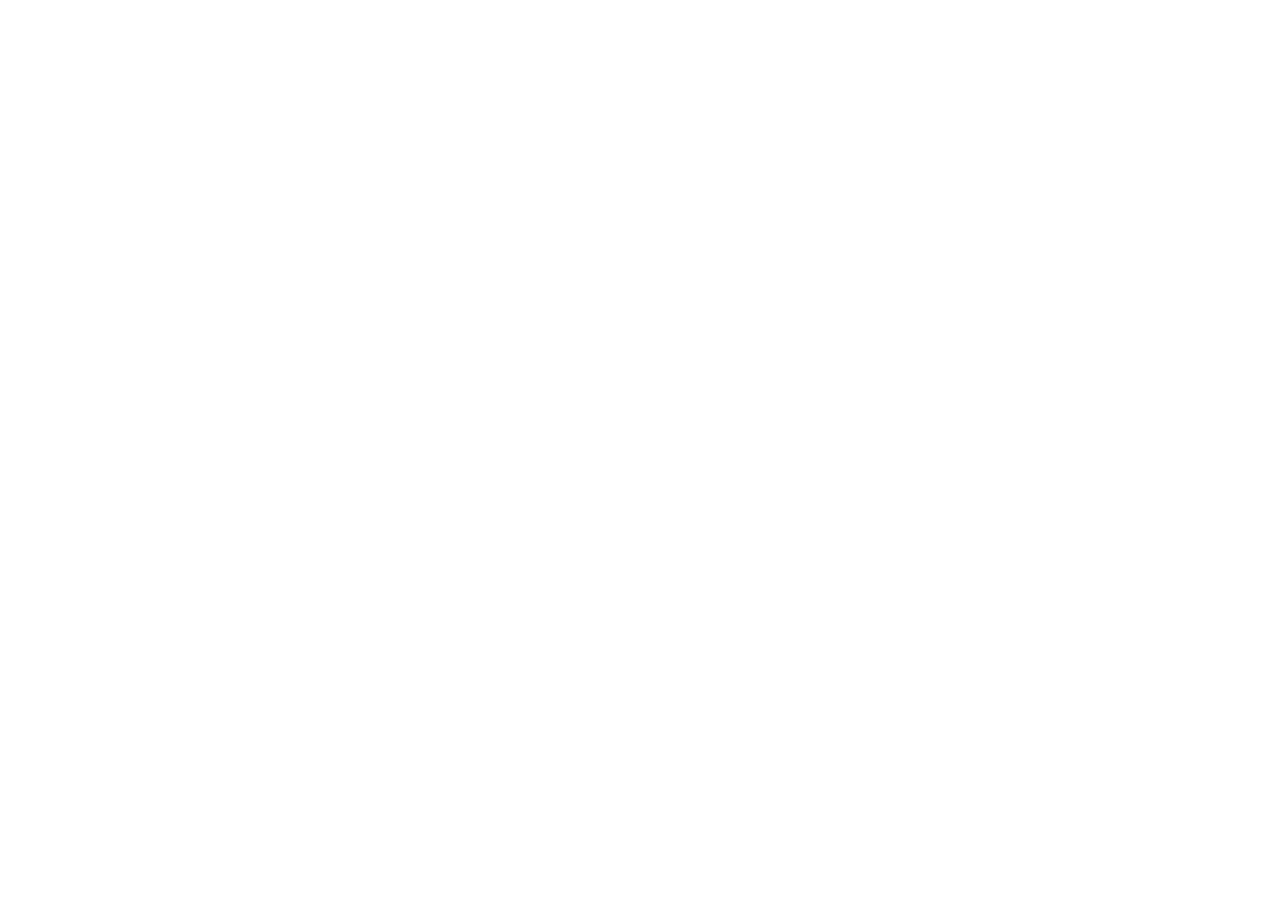
==== commit fde0ddf6: "диплом. React" ====
--- a/public/index.html
+++ b/public/index.html
@@ -17,8 +17,6 @@
       Learn how to configure a non-root public URL by running `npm run build`.
     -->
   <title>React App</title>
-  <link rel="stylesheet" href="styles.css">
-  <script src="script.js" defer></script>
 </head>
 
 <body>
@@ -34,151 +32,7 @@
       To begin the development, run `npm start` or `yarn start`.
       To create a production bundle, use `npm run build` or `yarn build`.
     -->
-  <div class="app">
-    <header class="header">
-      <a href="https://www.last.fm/" class="header__linkCaption">
-        <span>last.fm</span>
-      </a>
-      <div class="header__search">
-        <form class="header__form" method="get">
-          <input type="search" name="search" class="header__input" placeholder="Search" />
-          <button type="submit" class="search__button"></button>
-        </form>
-      </div>
-      <div class="header__links">
-        <a href="https://www.last.fm/dashboard" class="header__link">Live</a>
-        <a href="/" class="header__link header__music">Music</a>
-        <a href="https://www.last.fm/charts" class="header__link">Charts</a>
-        <a href="https://www.last.fm/events" class="header__link">Events</a>
-      </div>
-    </header>
-    <main class="main">
-      <div class="main__music">
-        <h1 class="main__head1">Music</h1>
-        <h2 class="main__head2">Hot right now</h2>
-        <ol class="main__hotList">
-        </ol>
-        <h2 class="main__head2">Popular tracks</h2>
-        <ol class="main__popularList">
-        </ol>
-      </div>
-      <div class="main__searchSpace hide">
-        <div class="accordion">
-          <h1 class="main__searchHead1">Search results for “артур пирожков”</h1>
-          <form class="search__form" method="get">
-            <input class="search__field" name="searchInput" type="text" placeholder="Search for music...">
-            <button class="search__reset" type="reset">Reset</button>
-            <button class="search__submit" type="submit">Search</button>
-          </form>
-          <h2><span class="main__headLink">Artists</span></h2>
-          <ol class="artistList">
-          </ol>
-          <h2><span class="main__headLink">Albums</span></h2>
-          <ol class="albumList">
-          </ol>
-          <h2><span class="main__headLink">Tracks</span></h2>
-          <table class="trackListTable">
-            <thead class="trackList__head">
-              <tr>
-                <th>Album</th>
-                <th>Track name</th>
-                <th>Artist name</th>
-                <th>Duration</th>
-              </tr>
-            </thead>
-            <tbody class="trackList">
-            </tbody>
-          </table>
-        </div>
-        <div class="space">
-        </div>
-      </div>
-    </main>
-    <footer class="footer">
-      <div class="footer__top">
-        <div class="footer__topColumn">
-          <h2 class="footer__heading">Company</h2>
-          <ul class="footer__links">
-            <li><a href="https://www.last.fm/about" class="footer__link">About Last.fm</a></li>
-            <li><a href="https://www.last.fm/about/contact" class="footer__link">Contact Us</a></li>
-            <li><a href="https://www.last.fm/about/jobs" class="footer__link">Jobs</a></li>
-            <li><a href="https://www.last.fm/features" class="footer__link">Features</a></li>
-          </ul>
-        </div>
-        <div class="footer__topColumn">
-          <h2 class="footer__heading">Help</h2>
-          <ul class="footer__links">
-            <li><a href="https://www.last.fm/about/trackmymusic" class="footer__link">Track My Music</a></li>
-            <li><a href="https://support.last.fm/" class="footer__link">Community Support</a></li>
-            <li><a href="https://www.last.fm/help/guidelines" class="footer__link">Community Guidelines</a></li>
-            <li><a href="https://www.last.fm/help/faq" class="footer__link">Help</a></li>
-          </ul>
-        </div>
-        <div class="footer__topColumn">
-          <h2 class="footer__heading">Goodies</h2>
-          <ul class="footer__links">
-            <li><a href="https://www.last.fm/about/trackmymusic" class="footer__link">Download Scrobbler</a></li>
-            <li><a href="https://www.last.fm/api" class="footer__link">Developer API</a></li>
-            <li><a href="https://www.last.fm/music/+free-music-downloads" class="footer__link">Free Music Downloads</a></li>
-            <li><a href="https://store.last.fm/" class="footer__link">Merchandise</a></li>
-          </ul>
-        </div>
-        <div class="footer__topColumn">
-          <h2 class="footer__heading">Account</h2>
-          <ul class="footer__links">
-            <li><a href="https://www.last.fm/join" class="footer__link">Sign Up</a></li>
-            <li><a href="https://www.last.fm/login" class="footer__link">Log In</a></li>
-            <li><a href="https://www.last.fm/pro" class="footer__link">Subscribe</a></li>
-          </ul>
-        </div>
-        <div class="footer__topColumn">
-          <h2 class="footer__heading">Follow Us</h2>
-          <ul class="footer__links">
-            <li><a href="https://www.facebook.com/lastfm" class="footer__link">Facebook</a></li>
-            <li><a href="https://x.com/lastfm" class="footer__link">X</a></li>
-            <li><a href="https://bsky.app/profile/last.fm" class="footer__link">Bluesky</a></li>
-            <li><a href="https://www.youtube.com/user/lastfm" class="footer__link">YouTube</a></li>
-          </ul>
-        </div>
-      </div>
-      <div class="footer__bottom">
-        <div class="footer__data">
-          <a class="footer__smallLink" href="http://www.cbsinteractive.com/" rel="nofollow">CBS Interactive</a>
-          <span>&nbsp;© 2025 Last.fm Ltd. All rights reserved&nbsp;</span>
-          <ul>
-            <li class="footer__legalListItem">
-              &middot;
-              <a class="footer__smallLink" href="https://www.last.fm/legal/terms">Terms of Use</a>
-            </li>
-            <li class="footer__legalListItem">
-              &middot;
-              <a class="footer__smallLink" href="https://www.last.fm/legal/privacy">Privacy Policy</a>
-            </li>
-            <li class="footer__legalListItem">
-              &middot;
-              <a class="footer__smallLink" href="https://www.last.fm/legal">Legal Policies</a>
-            </li>
-            <li class="footer__legalListItem">
-              &middot;
-              <span>Cookie Details</span>
-            </li>
-            <li class="footer__legalListItem">
-              &middot;
-              <a class="footer__smallLink" href="https://careers.paramount.com/">Jobs at Paramount</a>
-            </li>
-            <li class="footer__legalListItem">
-              &middot;
-              <a class="footer__smallLink" href="http://www.last.fm/">Last.fm Music</a>
-            </li>
-          </ul>
-        </div>
-        <div class="footer__logo">
-          <p>Audioscrobbler</p>
-          <img src="footer_logo.png" width="37" height="20" alt="Last.fm 'as' logo" loading="lazy" />
-        </div>
-      </div>
-    </footer>
-  </div>
+  
 </body>
 
 </html>
